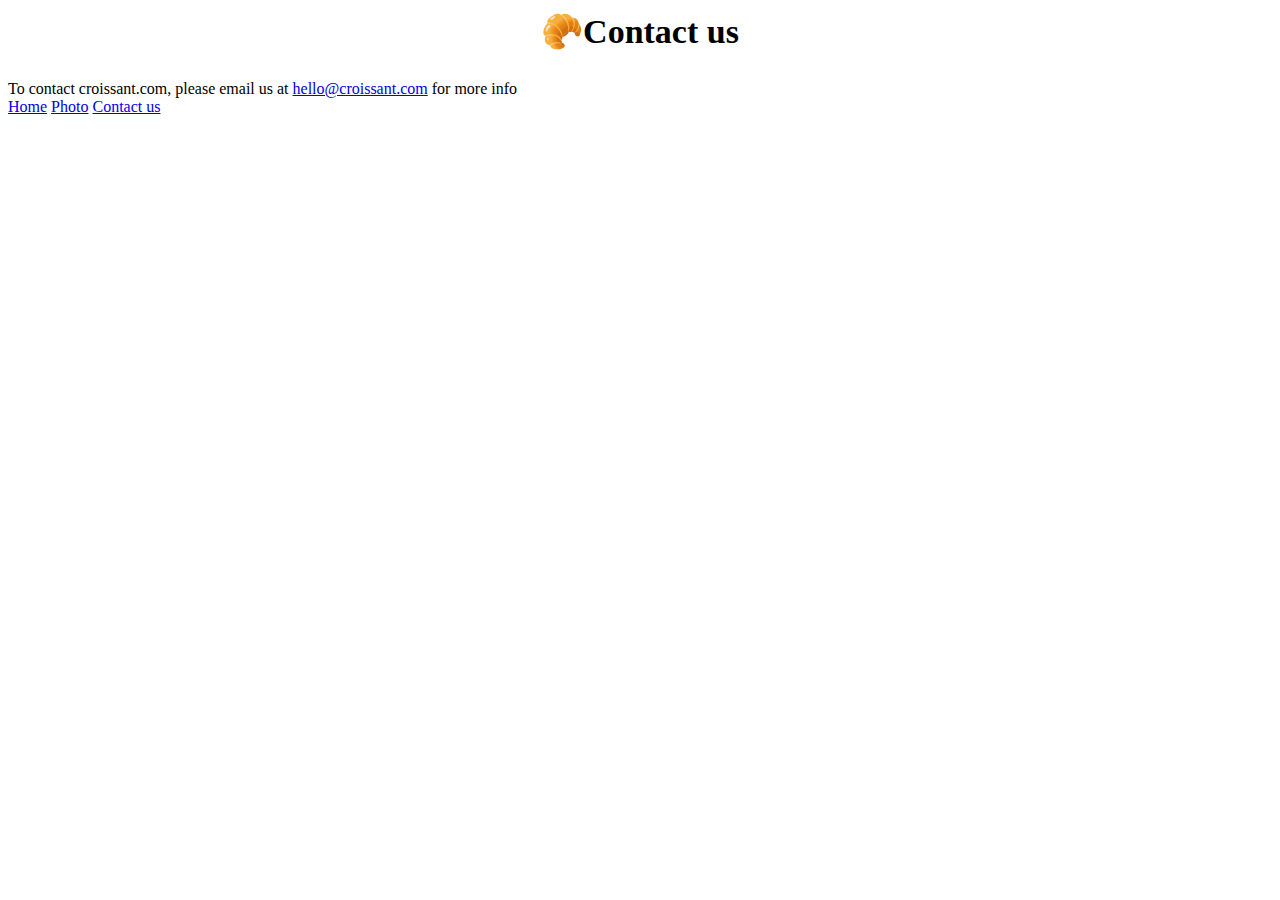
==== contact.html @ 96131801 "update" ====
<!DOCTYPE html>
<html lang="en">
<head>
    <meta charset="UTF-8">
    <meta http-equiv="X-UA-Compatible" content="IE=edge">
    <meta name="viewport" content="width=device-width, initial-scale=1.0">
    <title>Contact</title>
    <link rel="stylesheet" href="style.css" />
   
</head>
<body>
    <div id="contact" class="mt-5">
        <h2>🥐Contact us</h2>
        To contact croissant.com, please email us at    <a href=" hello@croissant.com" class="email-link"> hello@croissant.com</a>  for more info
      </div>
      <a class="nav-link" aria-current="page" href="index.html">Home</a>
            <a class="nav-link active" href="photo.html">Photo</a>
            <a class="nav-link" href="contact.html">Contact us</a>
          
</body>
</html>
---- style.css ----
h2 {
    text-align: center;
    font-weight: 900;
    font-size: 34px;
    line-height: 48px;
    margin: 0;
    color: #000000;
    padding: 0 0 24px;
  }

  h3 {
    text-align: center;
    font-weight: 200;
    font-size: 18px;
    line-height: 48px;
    margin: -20px;
    color:#000000;
    padding: 0 0 24px;
  }
  .nav-link{ width: 100%; text-align: center; }
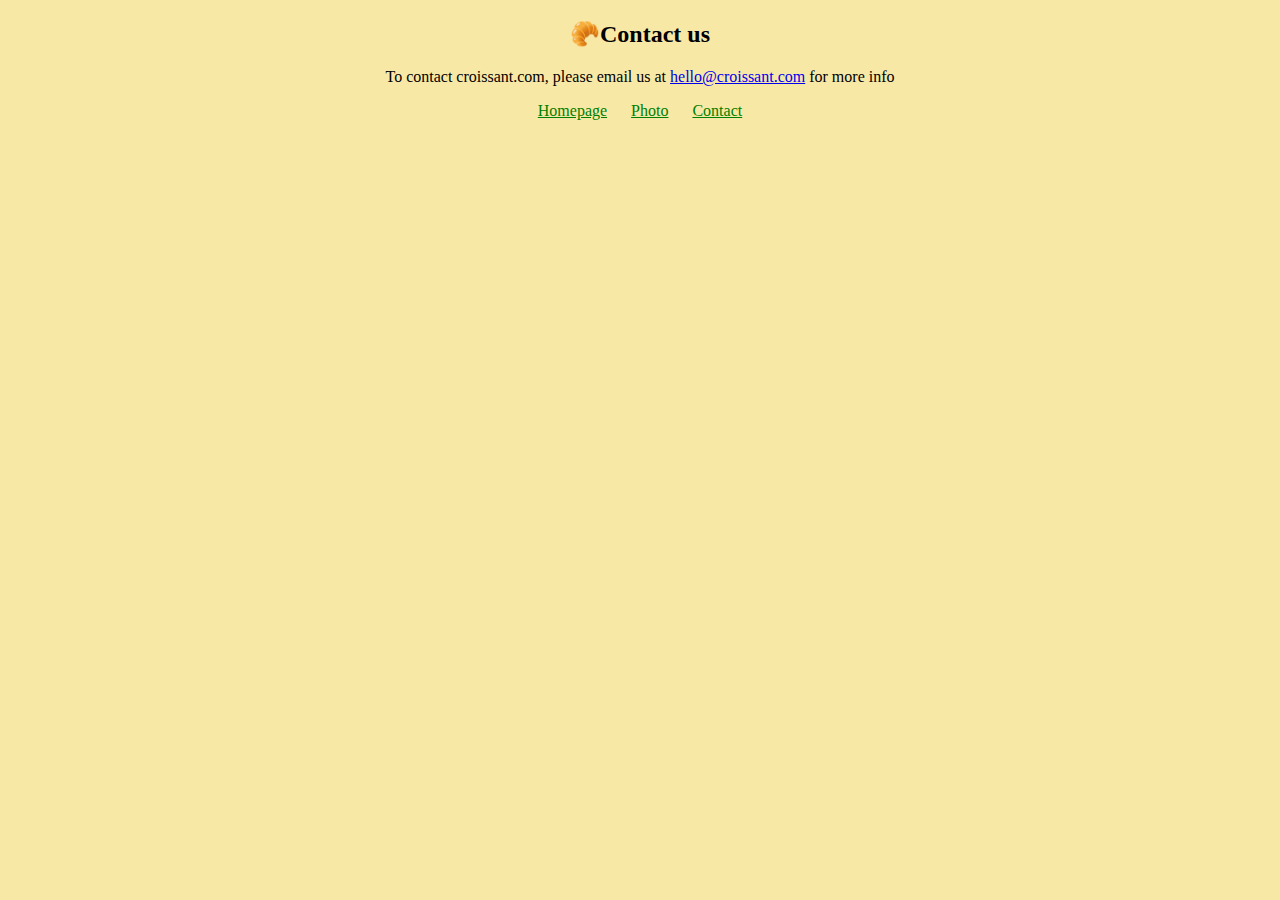
==== commit 4b17e57a: "update" ====
--- a/contact.html
+++ b/contact.html
@@ -1,21 +1,25 @@
 <!DOCTYPE html>
 <html lang="en">
 <head>
-    <meta charset="UTF-8">
-    <meta http-equiv="X-UA-Compatible" content="IE=edge">
-    <meta name="viewport" content="width=device-width, initial-scale=1.0">
-    <title>Contact</title>
+    <meta charset="UTF-8" />
+    <meta http-equiv="X-UA-Compatible" content="IE=edge" />
+    <meta name="viewport" content="width=device-width, initial-scale=1.0" />
     <link rel="stylesheet" href="style.css" />
-   
-</head>
+    <title>Contact us - Croissant.com</title>
+    <meta
+      name="description"
+      content="Contact croissant.com to learn more about our homemade croissants"
+    />
+  </head>
 <body>
     <div id="contact" class="mt-5">
         <h2>🥐Contact us</h2>
-        To contact croissant.com, please email us at    <a href=" hello@croissant.com" class="email-link"> hello@croissant.com</a>  for more info
+        <p> To contact croissant.com, please email us at    <a href=" hello@croissant.com" class="email-link"> hello@croissant.com</a>  for more info </p>
       </div>
-      <a class="nav-link" aria-current="page" href="index.html">Home</a>
-            <a class="nav-link active" href="photo.html">Photo</a>
-            <a class="nav-link" href="contact.html">Contact us</a>
-          
+      <footer>
+        <a href="index.html" title="Home"> Homepage</a>
+        <a href="photo.html" title="Croissant photo"> Photo</a>
+        <a href="contact.html" title="Contact Croissant.com"> Contact</a>
+      </footer>
 </body>
 </html>--- a/style.css
+++ b/style.css
@@ -1,21 +1,27 @@
 
-  h2 {
+  body {
+    background: #f8e8a6;
+  }
+  
+  h2,
+  p {
     text-align: center;
-    font-weight: 900;
-    font-size: 34px;
-    line-height: 48px;
-    margin: 0;
-    color: #000000;
-    padding: 0 0 24px;
+  }
+  
+  .croissant {
+    max-width: 100%;
+    border-radius: 10px;
+    display: block;
+    margin: 30px auto;
+  }
+  
+  footer {
+    text-align: center;
+  }
+  
+  footer a {
+    margin: 0 10px;
+    color: green;
   }
 
-  h3 {
-    text-align: center;
-    font-weight: 200;
-    font-size: 18px;
-    line-height: 48px;
-    margin: -20px;
-    color:#000000;
-    padding: 0 0 24px;
-  }
   .nav-link{ width: 100%; text-align: center; }